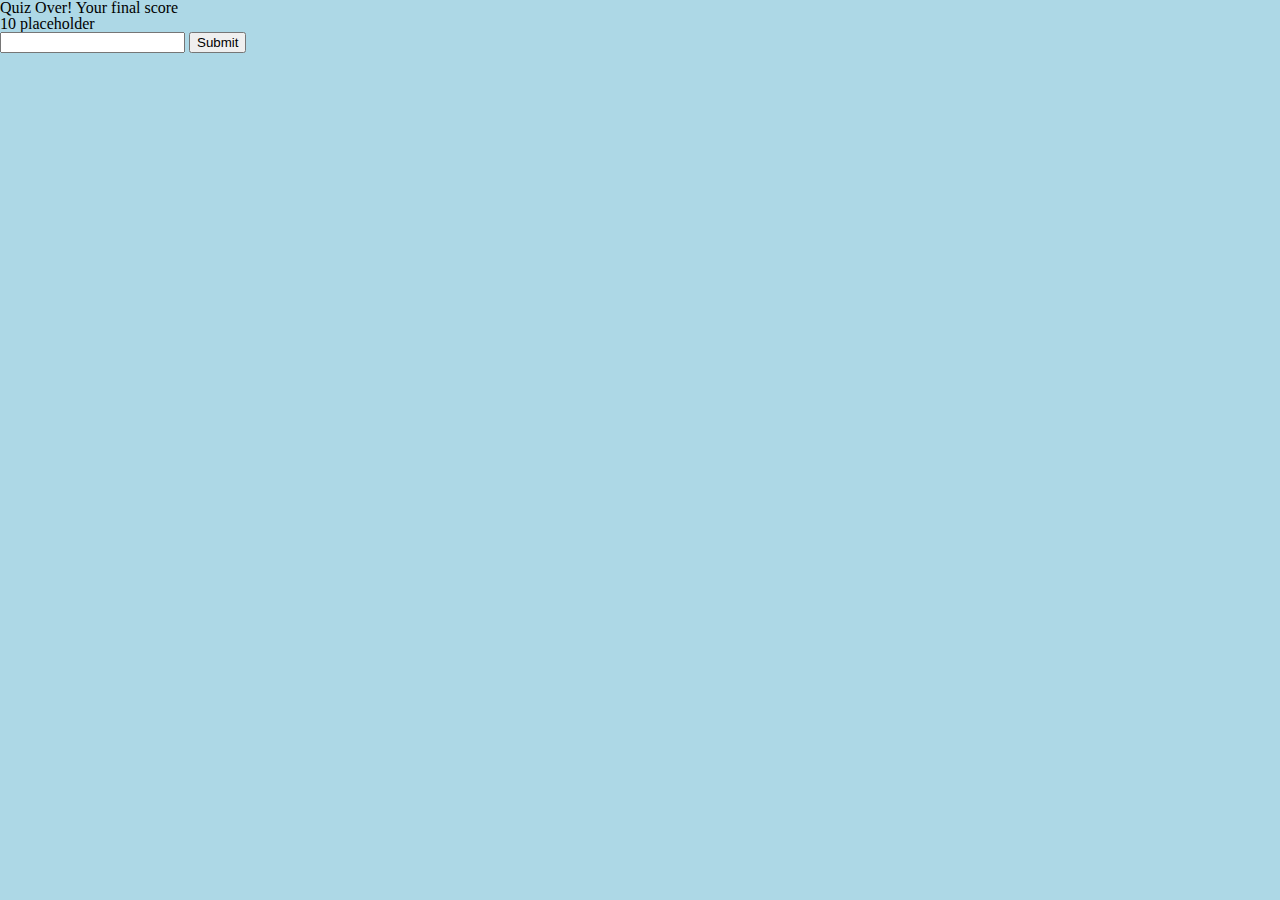
==== end.html @ 31b1bdd2 "edits to files an new file added" ====
<!DOCTYPE html>
<html>
    <head>
        <title>Super Codeing Quiz!</title>
        <link rel="stylesheet" href="./asset/reset.css">
        <link rel="stylesheet" href="./asset/style.css">
    </head>
    <body>
        <!--Final page page will get information from the local storge for the user score the user will be able to
        save thier name here. it will also use local storage.-->
        <h1>Quiz Over! Your final score </h1>
            <div id="placeForScore">10 placeholder</div>
            <input id="nameBox" style="border: 1px black soild;">
            <button>Submit</button>
            
    </body>
</html>
---- asset/style.css ----
body {
    background: lightblue;
}
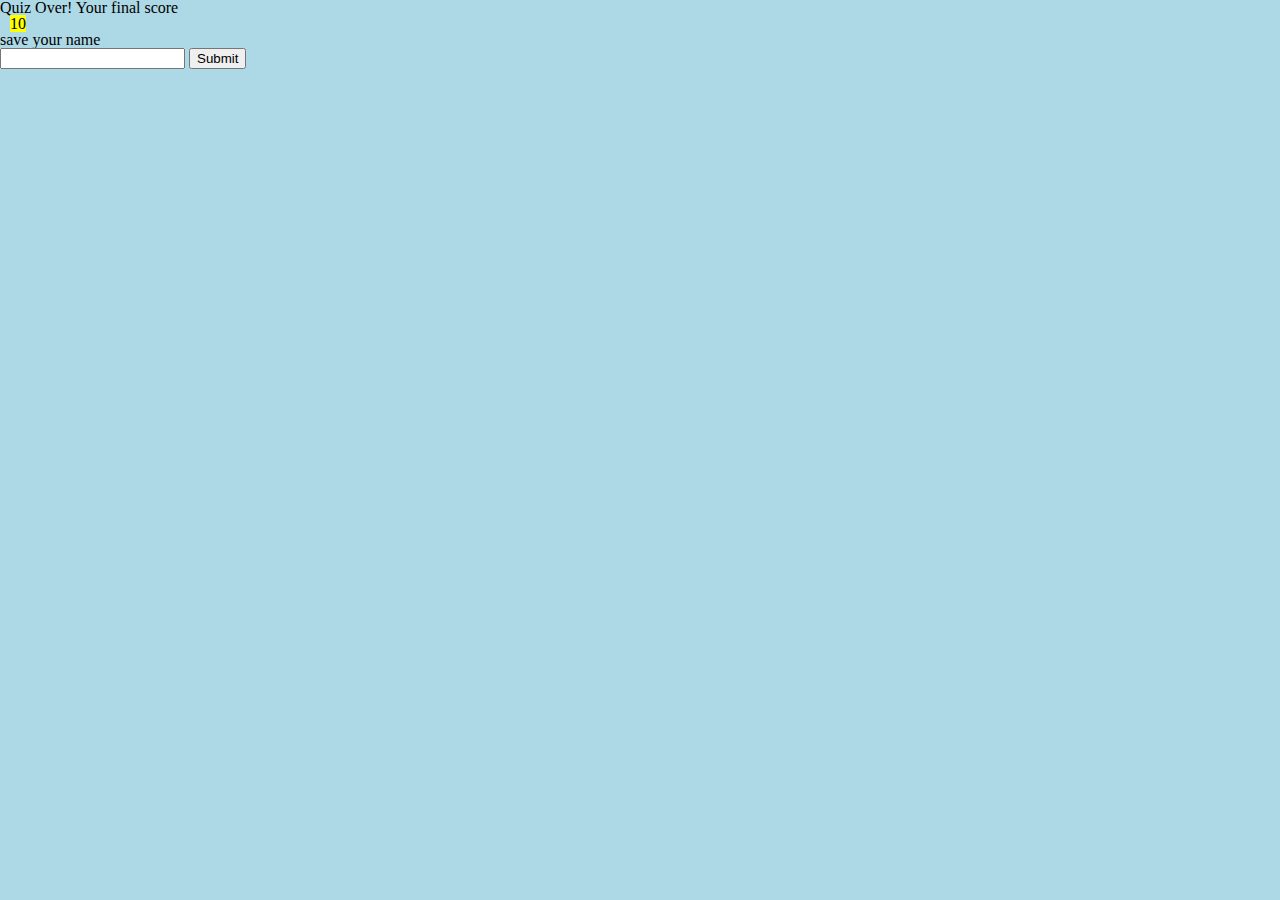
==== commit 9c026e3c: "changes to meny files" ====
--- a/end.html
+++ b/end.html
@@ -9,8 +9,8 @@
         <!--Final page page will get information from the local storge for the user score the user will be able to
         save thier name here. it will also use local storage.-->
         <h1>Quiz Over! Your final score </h1>
-            <div id="placeForScore">10 placeholder</div>
-            <input id="nameBox" style="border: 1px black soild;">
+            <div id="placeForScore" style="background: yellow;">10</div>
+            <p>save your name</p><input id="nameBox" style="border: 1px black soild;">
             <button>Submit</button>
             
     </body>
--- a/asset/style.css
+++ b/asset/style.css
@@ -1,3 +1,9 @@
 body {
     background: lightblue;
+}
+
+div{
+    background: lightpink;
+    display: inline;
+    margin: 10px;
 }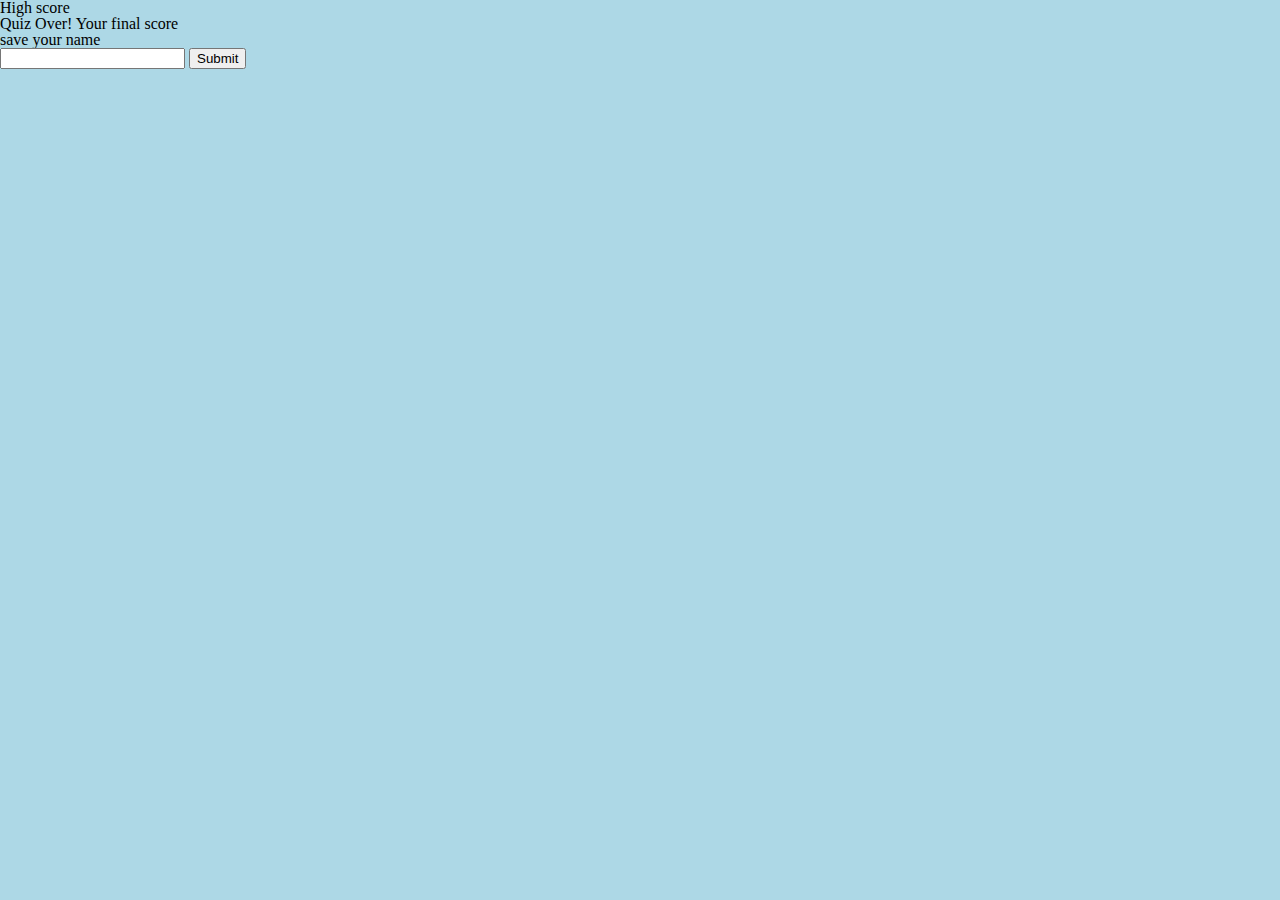
==== commit 76302aa3: "New files added Edits to Files" ====
--- a/end.html
+++ b/end.html
@@ -8,10 +8,12 @@
     <body>
         <!--Final page page will get information from the local storge for the user score the user will be able to
         save thier name here. it will also use local storage.-->
+        <h1>High score</h1>
+        <h1 id="highScoreBox"></h1>
         <h1>Quiz Over! Your final score </h1>
-            <div id="placeForScore" style="background: yellow;">10</div>
+            <div id="placeForScore"></div>
             <p>save your name</p><input id="nameBox" style="border: 1px black soild;">
-            <button>Submit</button>
-            
+            <button id="submit">Submit</button>
+            <script src="./asset/scriptTwo.js"></script>
     </body>
 </html>
--- a/asset/style.css
+++ b/asset/style.css
@@ -1,9 +1,3 @@
 body {
     background: lightblue;
 }
-
-div{
-    background: lightpink;
-    display: inline;
-    margin: 10px;
-}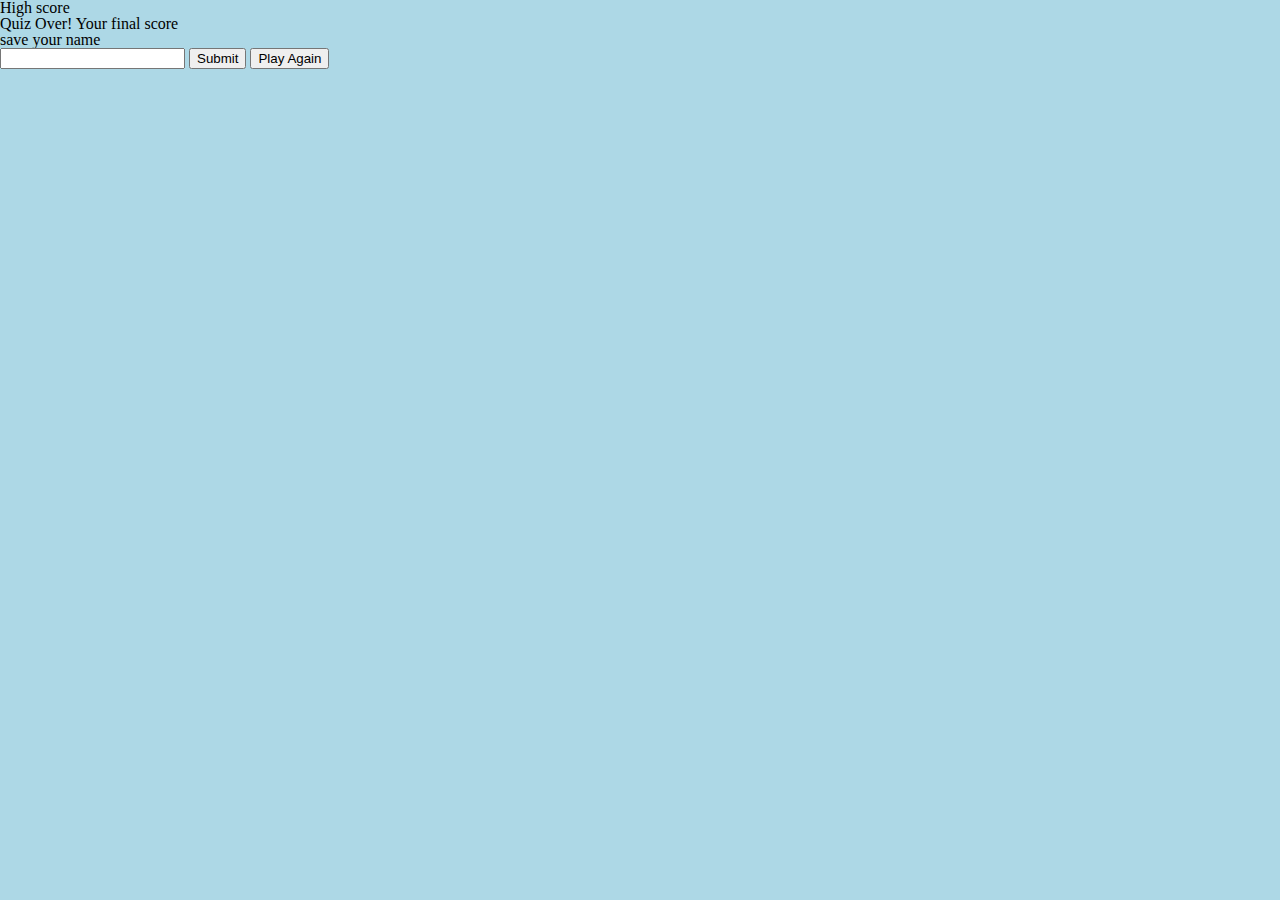
==== commit 56b55787: "Edits to scriptrTwo.js README.md" ====
--- a/end.html
+++ b/end.html
@@ -9,11 +9,13 @@
         <!--Final page page will get information from the local storge for the user score the user will be able to
         save thier name here. it will also use local storage.-->
         <h1>High score</h1>
-        <h1 id="highScoreBox"></h1>
+        <h1 id="highScoreBox"> this is where the high score should be </h1>
+        <h1 id="nameValue"> this is where the name should be</h1>
         <h1>Quiz Over! Your final score </h1>
-            <div id="placeForScore"></div>
+            <div id="placeForScore"> the score that the user had just gotten should be</div>
             <p>save your name</p><input id="nameBox" style="border: 1px black soild;">
             <button id="submit">Submit</button>
+            <button id="playAgain"> Play Again</button>
             <script src="./asset/scriptTwo.js"></script>
     </body>
 </html>
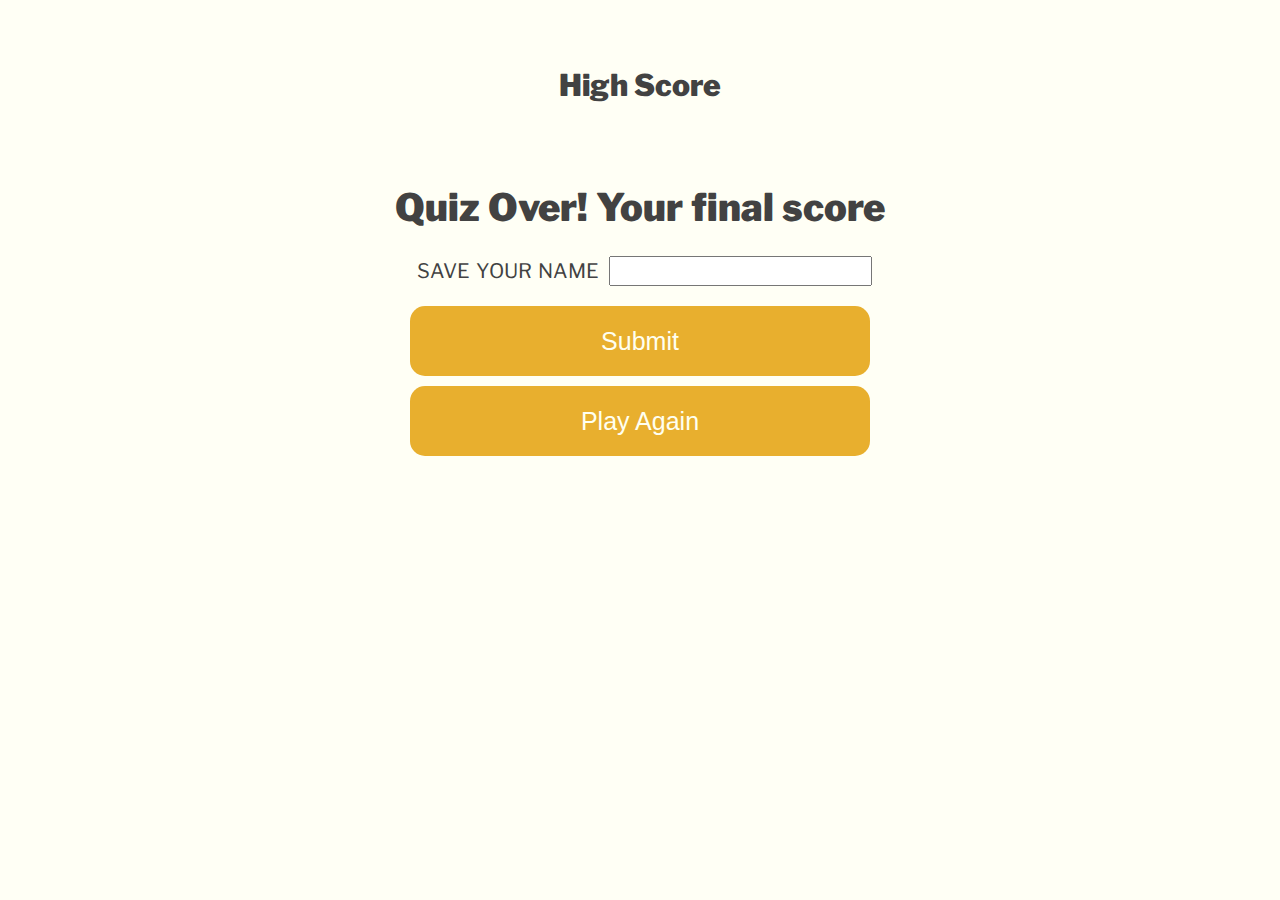
==== commit c45522b0: "lots of changes to many files. A few new files added" ====
--- a/end.html
+++ b/end.html
@@ -4,18 +4,23 @@
         <title>Super Codeing Quiz!</title>
         <link rel="stylesheet" href="./asset/reset.css">
         <link rel="stylesheet" href="./asset/style.css">
+        <link rel="stylesheet" href="./asset/end.css">
+        <link rel="preconnect" href="https://fonts.gstatic.com">
+        <link href="https://fonts.googleapis.com/css2?family=Libre+Franklin:wght@400;900&display=swap" rel="stylesheet">
     </head>
     <body>
         <!--Final page page will get information from the local storge for the user score the user will be able to
         save thier name here. it will also use local storage.-->
-        <h1>High score</h1>
-        <h1 id="highScoreBox"> this is where the high score should be </h1>
-        <h1 id="nameValue"> this is where the name should be</h1>
+        <section>
+        <h2>High Score</h2>
+        <h3 id="highScoreBox"></h3>
+        <h3 id="nameValue"></h3>
         <h1>Quiz Over! Your final score </h1>
             <div id="placeForScore"> the score that the user had just gotten should be</div>
             <p>save your name</p><input id="nameBox" style="border: 1px black soild;">
             <button id="submit">Submit</button>
             <button id="playAgain"> Play Again</button>
+        </section>
             <script src="./asset/scriptTwo.js"></script>
     </body>
 </html>
--- a/asset/style.css
+++ b/asset/style.css
@@ -1,3 +1,86 @@
+*{
+    box-sizing: border-box;
+}
+
+/* Elements found on all the pages */
 body {
-    background: lightblue;
+    background: #FFFFF5;
+    display: flex;
+    flex-shrink: inherit;
+    width: 100%;
+    text-align: center;
+    padding-top: 40px;
 }
+
+section {
+    display: flex;
+    display: block;
+    margin: 0 auto;
+    max-width: 60%;
+}
+
+h1 {
+    font-size: 38px;
+    font-family: 'Libre Franklin', sans-serif;
+    font-weight: 900;
+    margin: 30px;
+    color: #424242;
+
+}
+
+p {
+    font-size: 18px;
+    margin: 10px;
+    font-family: 'Libre Franklin', sans-serif;
+    font-weight: 400;
+    line-height: 24px;
+    color: #424242;
+}
+
+button {
+    background: #E8AF2E;
+    width: 65%;
+    height: 70px;
+    font-size: 25px;
+    margin: 5px;
+    border: none;
+    border-radius: 15px;
+    color: ivory;
+    padding:5px;
+}
+
+button:hover{
+    background: #F7CE7C;
+}
+
+@media screen and (max-width: 1000px) {
+    button {
+        background: #E8AF2E;
+        width: 90%;
+        height: 80px;
+        font-size: 20px;
+        margin: 5px;
+        border: none;
+        border-radius: 15px;
+        color: ivory;
+    }
+  }
+
+  @media screen and (max-width: 800px) {
+    h1 {
+        font-size: 26px;
+        font-family: 'Libre Franklin', sans-serif;
+        font-weight: 900;
+        margin: 25px;
+        color: #424242;
+    }
+  }
+
+  @media screen and (max-width: 800px) {
+    section {
+        display: flex;
+        display: block;
+        margin: 0 auto;
+        max-width: 95%;
+    }
+  }--- a/asset/end.css
+++ b/asset/end.css
@@ -0,0 +1,43 @@
+h2{
+    font-size: 30px;
+    font-family: 'Libre Franklin', sans-serif;
+    font-weight: 900;
+    margin: 30px;
+    color: #424242;
+}
+
+
+h3{
+    font-size: 28px;
+    font-family: 'Libre Franklin', sans-serif;
+    font-weight: 400;
+    margin: 20px;
+    display: inline;
+    color: #424242;
+    text-transform: uppercase;
+    margin-bottom: 100px;
+}
+
+div {
+    font-family: 'Libre Franklin', sans-serif;
+    font-weight: 900;
+    font-size: 40px;
+    margin-bottom: 25px;
+    color: #E8AF2E;
+}
+
+p {
+    display: inline;
+    margin-bottom: 15px;
+    font-size: 28px;
+    font-variant: small-caps;
+}
+
+input {
+    display: inline;
+    height: 30px;
+    margin-bottom: 15px;
+    font-size: 20px;
+    font-family: 'Libre Franklin', sans-serif;
+    color: #424242;
+}